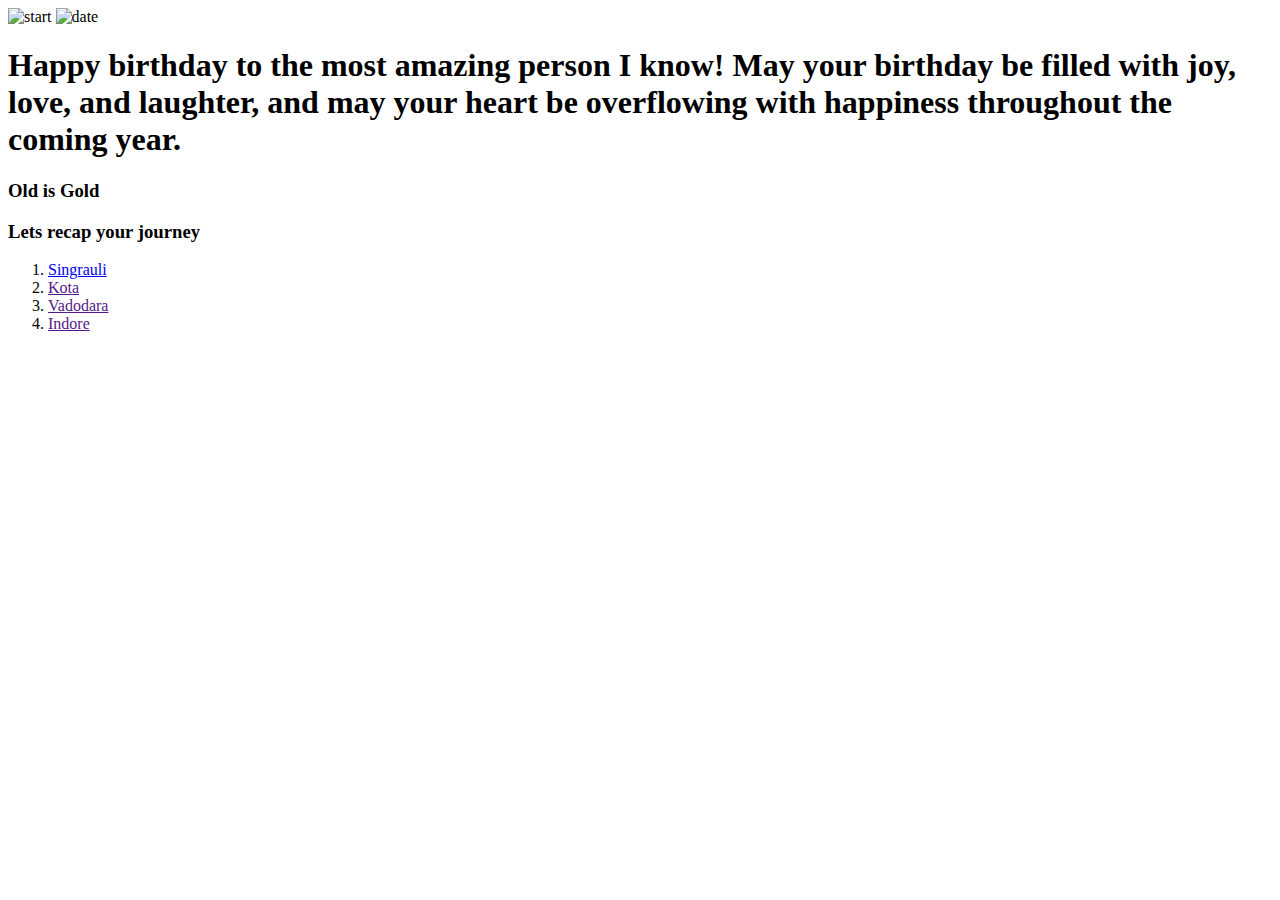
==== index.html @ 428173d1 "fist" ====
<!DOCTYPE html>
<html lang="en">
<head>
    <meta charset="UTF-8">
    <meta name="viewport" content="width=device-width, initial-scale=1.0">
    <title>Document</title>
</head>
<body>
  <span> <img src="https://media.istockphoto.com/id/184305292/photo/birthday-cake.jpg?s=1024x1024&w=is&k=20&c=zhNaiiW6PetRWb8egM-5nSuCzsJ0NoAvM8E8gLuEexs=" alt="start" height="450" width="700">
    <img src="https://media.istockphoto.com/id/1488793358/vector/september-30-daily-calendar-icon-in-flat-design-style.jpg?s=1024x1024&w=is&k=20&c=pV7Zq3PFJ5kfl6P7uhvPgh-7PWrOl8QHeZY2l_mx32I=" alt="date" height="450" width="500"></span>
    <div>
        <h1> Happy birthday to the most amazing person I know! May your birthday be filled with joy, love, and laughter, and may your heart be overflowing with happiness throughout the coming year.</h1>
        <h3> Old is Gold </h3>
    </div>

    <div>
        <h3>Lets recap your journey</h3>
        <ol>
            <li><a href="school.html">Singrauli</a></li>
            <li><a href="">Kota</a></li>
            <li><a href="">Vadodara</a></li>
            <li><a href="">Indore</a></li>

        </ol>
    </div>
</body>
</html>
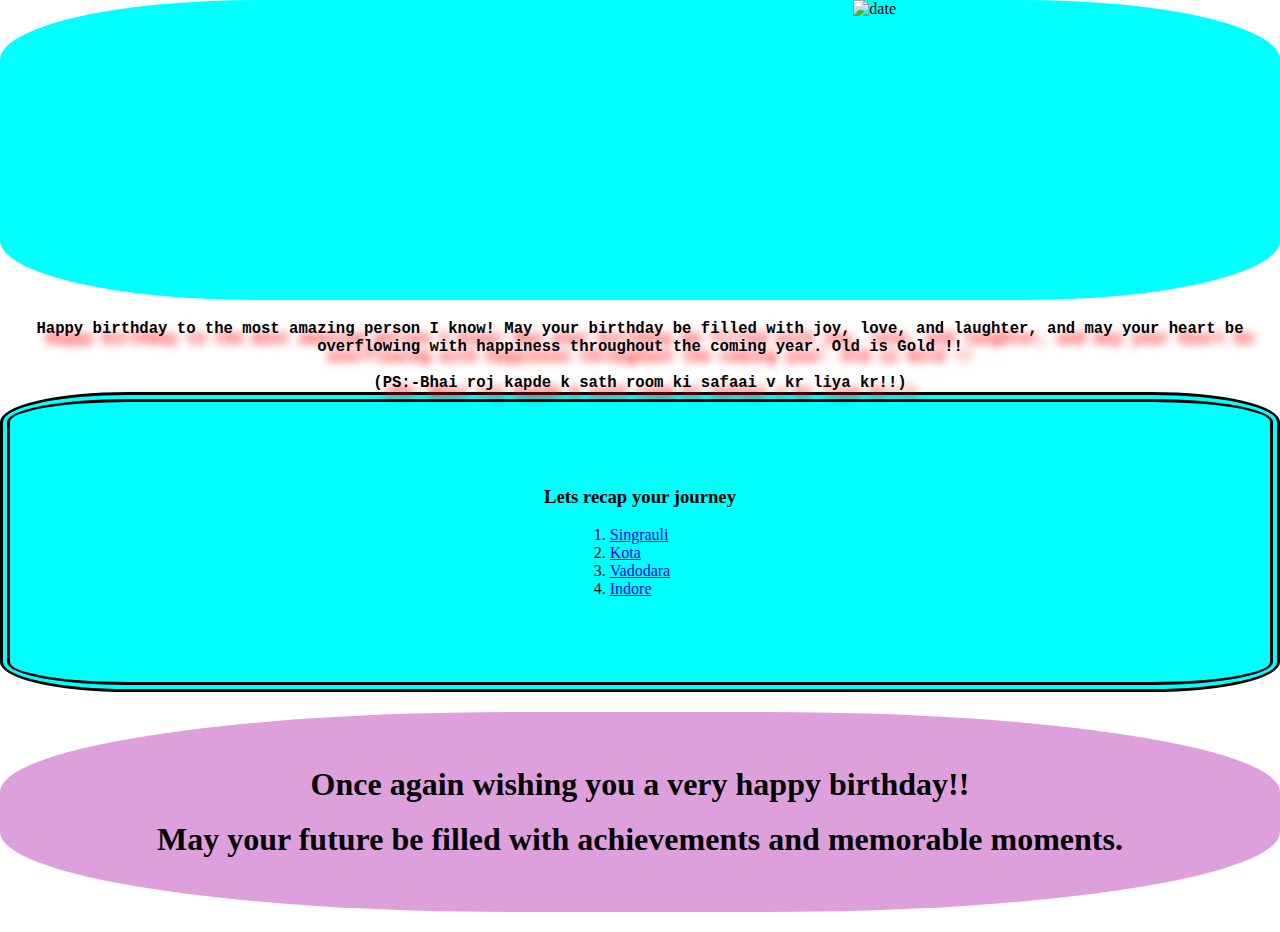
==== commit 0449f8f2: "done" ====
--- a/index.html
+++ b/index.html
@@ -4,24 +4,38 @@
     <meta charset="UTF-8">
     <meta name="viewport" content="width=device-width, initial-scale=1.0">
     <title>Document</title>
+    <link rel="stylesheet" href="style.css">
 </head>
 <body>
-  <span> <img src="https://media.istockphoto.com/id/184305292/photo/birthday-cake.jpg?s=1024x1024&w=is&k=20&c=zhNaiiW6PetRWb8egM-5nSuCzsJ0NoAvM8E8gLuEexs=" alt="start" height="450" width="700">
-    <img src="https://media.istockphoto.com/id/1488793358/vector/september-30-daily-calendar-icon-in-flat-design-style.jpg?s=1024x1024&w=is&k=20&c=pV7Zq3PFJ5kfl6P7uhvPgh-7PWrOl8QHeZY2l_mx32I=" alt="date" height="450" width="500"></span>
-    <div>
-        <h1> Happy birthday to the most amazing person I know! May your birthday be filled with joy, love, and laughter, and may your heart be overflowing with happiness throughout the coming year.</h1>
-        <h3> Old is Gold </h3>
+    <div id="a">
+  <div id="a1"> <img src="https://media.istockphoto.com/id/184305292/photo/birthday-cake.jpg?s=1024x1024&w=is&k=20&c=zhNaiiW6PetRWb8egM-5nSuCzsJ0NoAvM8E8gLuEexs=" alt="start" height="450" width="700"></div>
+    <div id="a2"><img src="https://media.istockphoto.com/id/1488793358/vector/september-30-daily-calendar-icon-in-flat-design-style.jpg?s=1024x1024&w=is&k=20&c=pV7Zq3PFJ5kfl6P7uhvPgh-7PWrOl8QHeZY2l_mx32I=" alt="date" height="300" width="500"></div>
+    
+</div>
+    
+    <div id="b">
+        <p> Happy birthday to the most amazing person I know! May your birthday be filled with joy, love, and laughter, and may your heart be overflowing with happiness throughout the coming year.
+              Old is Gold !!</P><br>
+              <p>
+                (PS:-Bhai roj kapde k sath room ki safaai v kr liya kr!!)
+              </p>
+
     </div>
 
-    <div>
-        <h3>Lets recap your journey</h3>
-        <ol>
+    <div id="c">
+        <h3>Lets recap your journey</h3><br>
+        <ol id="list">
             <li><a href="school.html">Singrauli</a></li>
-            <li><a href="">Kota</a></li>
-            <li><a href="">Vadodara</a></li>
-            <li><a href="">Indore</a></li>
+            <li><a href="kota.html">Kota</a></li>
+            <li><a href="vadodara.html">Vadodara</a></li>
+            <li><a href="indore.html">Indore</a></li>
 
         </ol>
     </div>
+    <div id="d">
+        <h1>Once again wishing you a very happy birthday!!</h1><br>
+        <h1>May your future be filled with achievements and memorable moments.</h1>
+
+    </div>
 </body>
 </html>--- a/style.css
+++ b/style.css
@@ -0,0 +1,64 @@
+*{
+    margin: 0px;
+    padding: 0px;
+}
+#a{
+    display: flex;
+    flex-direction: row;
+    justify-content:space-around;
+    box-sizing: border-box;
+    background-color: aqua;
+    border-radius: 20%;
+    height: 300px;
+    overflow: hidden;
+    border-width: 20px;
+    margin-bottom: 20px;
+   // border-style:double;
+
+}
+#a1
+{
+    flex: 2;
+}
+#a2
+{
+    flex: 1;
+}
+#b
+{
+    font-size:larger;
+    font-family: monospace;
+    text-shadow: 10px 10px 10px red;
+    text-align: center;
+    font-weight: 900;
+    
+}
+#c{
+    display: flex;
+    flex-direction:column;
+    justify-content:center;
+    align-items: center;
+    box-sizing: border-box;
+    background-color: aqua;
+    border-radius: 10%;
+    height: 300px;
+    overflow: hidden;
+    border-width: 10px;
+    margin-bottom: 20px;
+    border-style:double;
+
+}
+#d{
+    display: flex;
+    flex-direction:column;
+    justify-content:center;
+    align-items: center;
+    box-sizing: border-box;
+    background-color: plum;
+    border-radius: 40%;
+    overflow: hidden;
+    border-width: 10px;
+    margin-bottom: 20px;
+    height: 200px;
+
+}